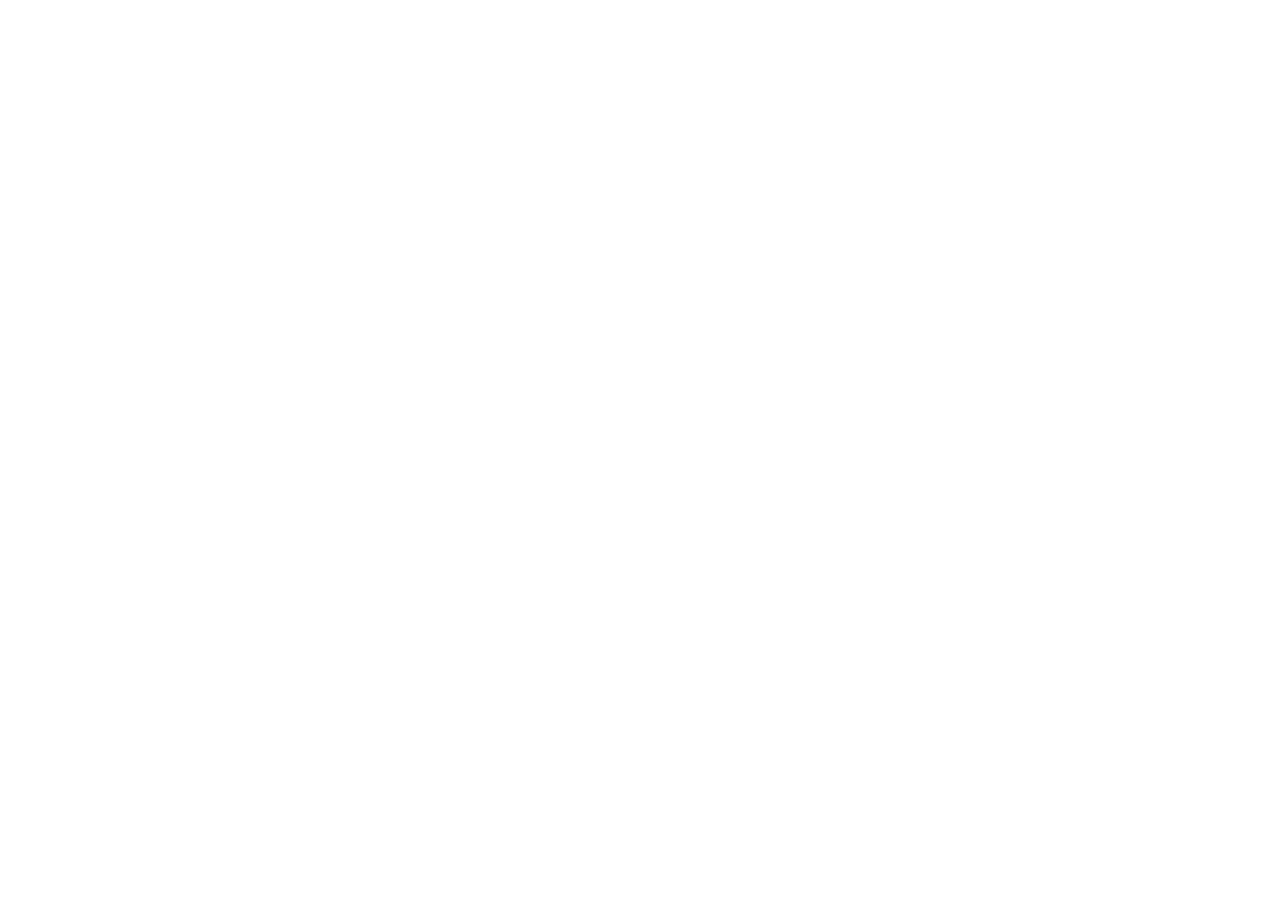
==== index.html @ 37223890 "Create index.html" ====
<!DOCTYPE html>
<html>

    <head>

        <meta charset="utf-8">
        <meta http-equiv="X-UA-Compatible" content="IE=edge">
        <meta name="viewport" content="width=device-width, initial-scale=1">
        <title>Learning tb</title>
        <script src="main.js"></script>

    </head>
    
    <body data-tb="app.Test">
    </body>
    
</html>
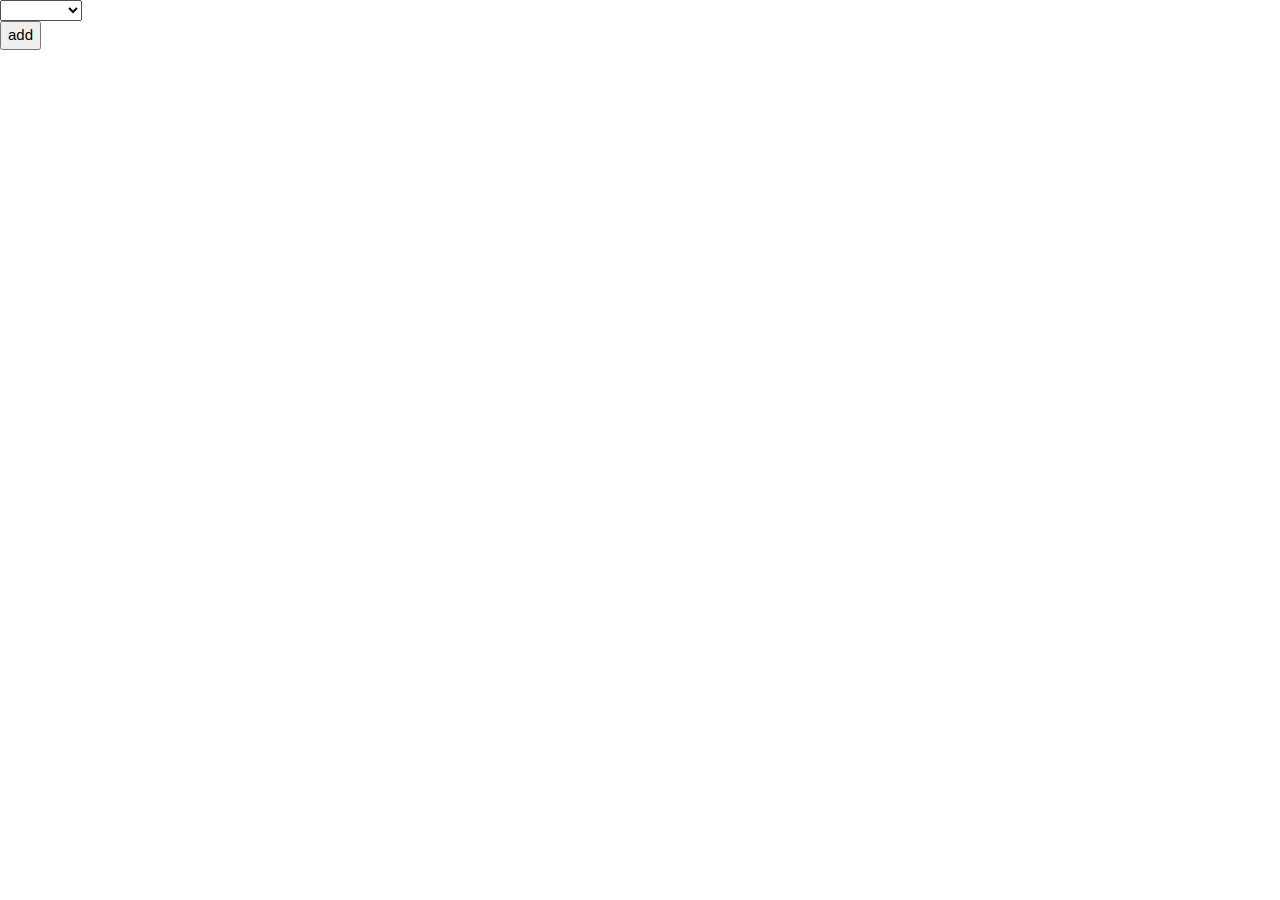
==== commit 40bbb3ff: "tb_require_edit" ====
--- a/index.html
+++ b/index.html
@@ -1,17 +1,17 @@
 <!DOCTYPE html>
 <html>
 
-    <head>
+<head>
 
-        <meta charset="utf-8">
-        <meta http-equiv="X-UA-Compatible" content="IE=edge">
-        <meta name="viewport" content="width=device-width, initial-scale=1">
-        <title>Learning tb</title>
-        <script src="main.js"></script>
+    <meta charset="utf-8">
+    <meta http-equiv="X-UA-Compatible" content="IE=edge">
+    <meta name="viewport" content="width=device-width, initial-scale=1">
+    <title>Learning tb</title>
+    <script src="tb.js"></script>
+    <link rel="stylesheet" href="https://www.w3schools.com/w3css/4/w3.css">
+</head>
 
-    </head>
-    
-    <body data-tb="app.Test">
-    </body>
-    
+<body data-tb="app.Test">
+</body>
+
 </html>
